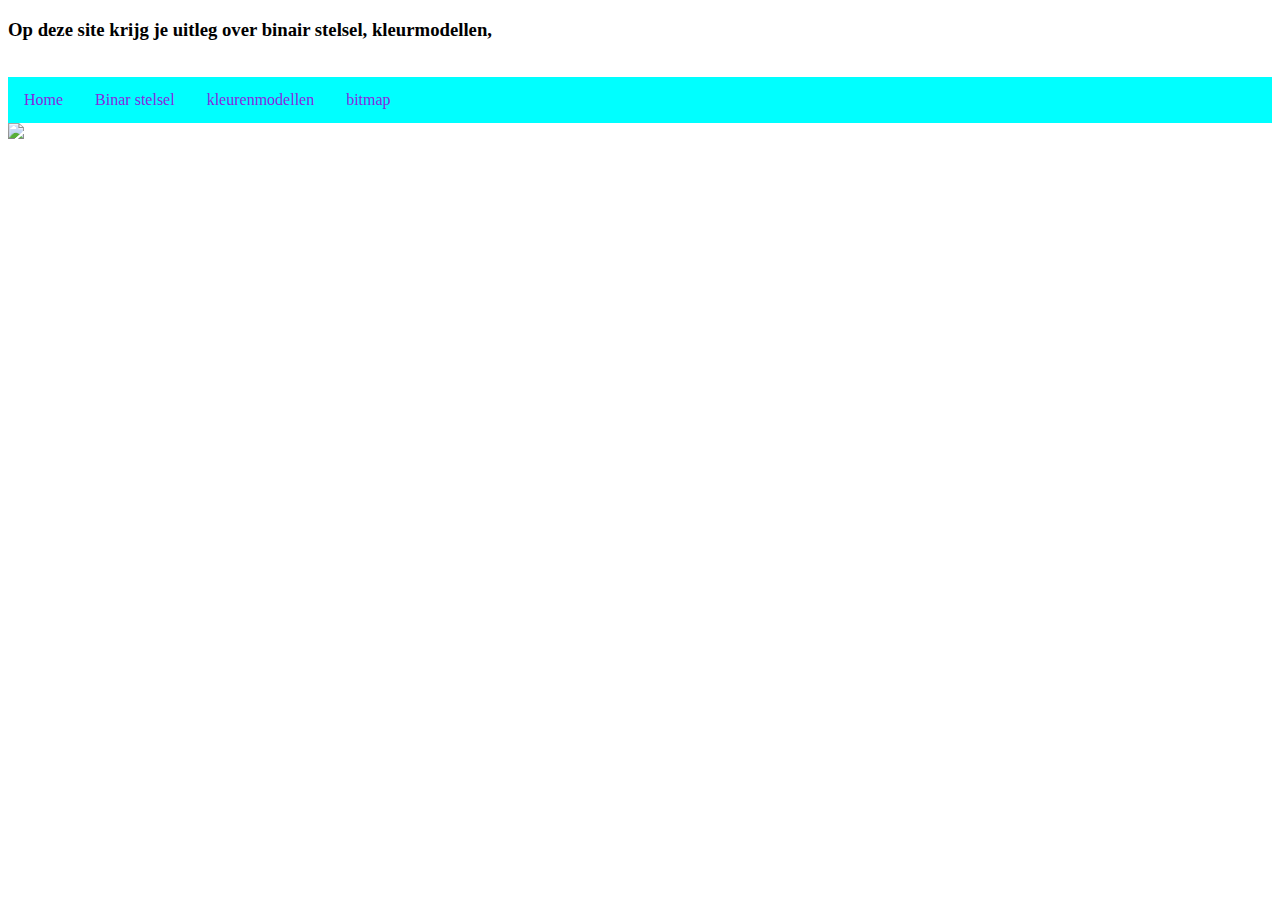
==== index.html @ 6f55d154 "net" ====
<!DOCTYPE html> <!--dit is de homepage van mijn site-->
<html> <!--dit is het html-element-->
    <head>
        <title>informatica</title>
        <link rel="stylesheet" href="opmaak.css">
        <meta charset="utf-8">
    </head>
    <body>
        <h3>Op deze site krijg je uitleg over binair stelsel, kleurmodellen,</h3>
        
        <br>
        <ul>
            <li><a href="index.html">Home</a></li>
            <li><a href="binairstelsel.html">Binar stelsel</a></li>
            <li><a href="kleurenmodellen.html">kleurenmodellen</a></li>
            <li><a href="bitmap.html">bitmap</a></li>
        </ul>
        <img src="informatica.jpg">

    </body>
</html>
---- opmaak.css ----
ul{
    list-style-type: none;
    margin: 0;
    padding: 0;
    overflow: hidden;
    background-color:rgb(0, 255, 255);
}

li{
    float: left;
}

li a {
    display: block;
    color: rgb(135, 41, 222);
    text-align: center;
    padding: 14px 16px;
    text-decoration: double;
}

/* Change the link color to #111 (black) on hover */
li a:hover {
    background-color: rgb(252, 248, 248);
}
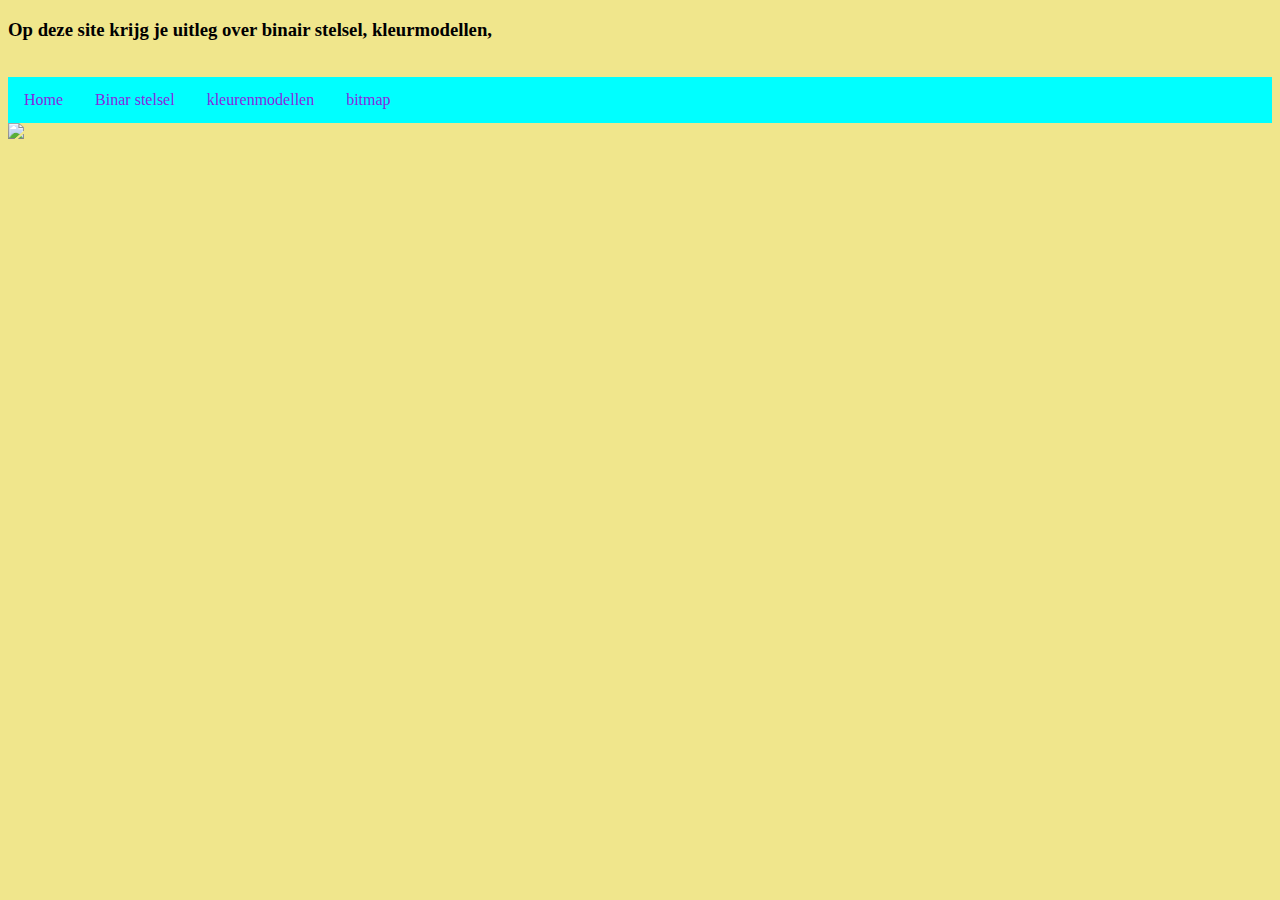
==== commit 65180957: "aaaaah" ====
--- a/index.html
+++ b/index.html
@@ -19,4 +19,5 @@
         <img src="informatica.jpg">
 
     </body>
-</html>+
+</html>
--- a/opmaak.css
+++ b/opmaak.css
@@ -18,7 +18,17 @@
     text-decoration: double;
 }
 
-/* Change the link color to #111 (black) on hover */
+
 li a:hover {
-    background-color: rgb(252, 248, 248);
+     background-color: rgb(177, 254, 10);
+}
+
+body {
+    background-color: khaki;
+
+}
+
+#body1 {
+
+  background-color: paleturquoise;
 }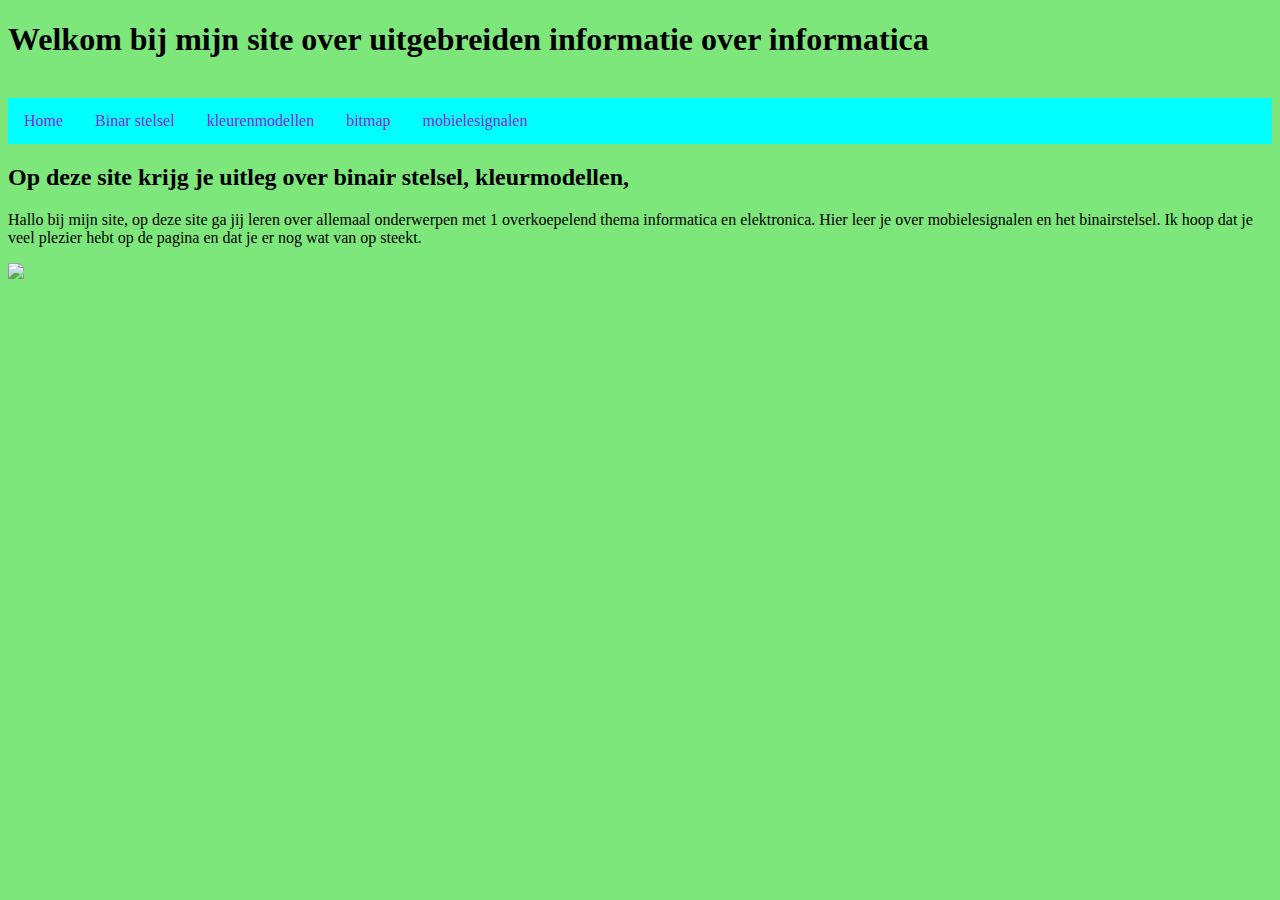
==== commit 94240e4f: "jup" ====
--- a/index.html
+++ b/index.html
@@ -6,16 +6,26 @@
         <link rel="stylesheet" href="opmaak.css">
         <meta charset="utf-8">
     </head>
+
+    <h1> Welkom bij mijn site over uitgebreiden informatie over informatica</h1>
     <body>
-        <h3>Op deze site krijg je uitleg over binair stelsel, kleurmodellen,</h3>
-        
         <br>
         <ul>
             <li><a href="index.html">Home</a></li>
             <li><a href="binairstelsel.html">Binar stelsel</a></li>
             <li><a href="kleurenmodellen.html">kleurenmodellen</a></li>
             <li><a href="bitmap.html">bitmap</a></li>
+            <li><a href="mobielesignaal.html">mobielesignalen</a></li>
         </ul>
+        
+        <h2>Op deze site krijg je uitleg over binair stelsel, kleurmodellen,</h2>
+
+        <p> 
+            Hallo bij mijn site, op deze site ga jij leren over allemaal onderwerpen met 1 overkoepelend thema
+            informatica en elektronica. Hier leer je over mobielesignalen en het binairstelsel. Ik hoop dat je veel
+            plezier hebt op de pagina en dat je er nog wat van op steekt.
+        </p>
+
         <img src="informatica.jpg">
 
     </body>
--- a/opmaak.css
+++ b/opmaak.css
@@ -24,7 +24,7 @@
 }
 
 body {
-    background-color: khaki;
+    background-color: rgb(126, 231, 124);
 
 }
 
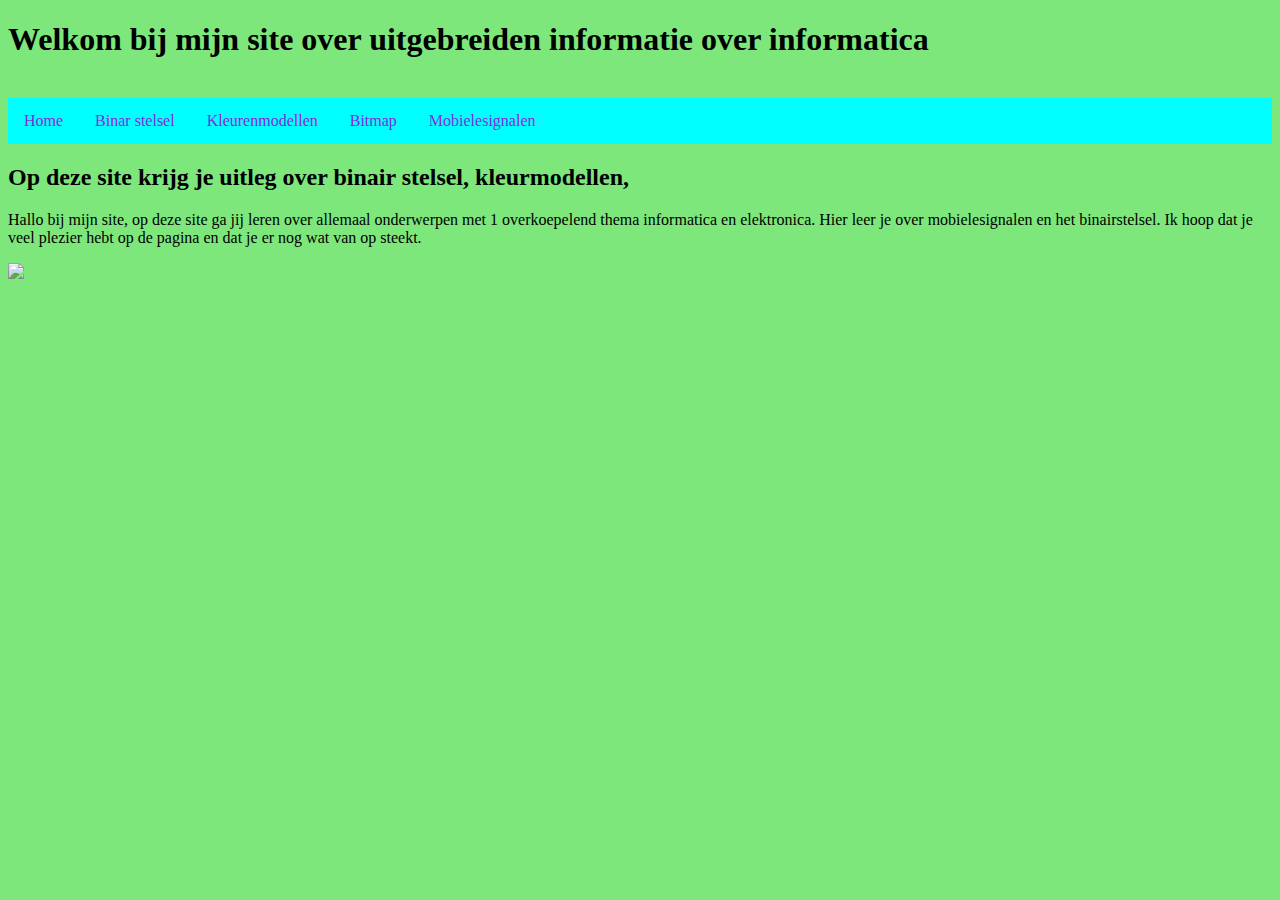
==== commit b0ecfa8c: "yay" ====
--- a/index.html
+++ b/index.html
@@ -13,9 +13,9 @@
         <ul>
             <li><a href="index.html">Home</a></li>
             <li><a href="binairstelsel.html">Binar stelsel</a></li>
-            <li><a href="kleurenmodellen.html">kleurenmodellen</a></li>
-            <li><a href="bitmap.html">bitmap</a></li>
-            <li><a href="mobielesignaal.html">mobielesignalen</a></li>
+            <li><a href="kleurenmodellen.html">Kleurenmodellen</a></li>
+            <li><a href="bitmap.html">Bitmap</a></li>
+            <li><a href="mobielesignaal.html">Mobielesignalen</a></li>
         </ul>
         
         <h2>Op deze site krijg je uitleg over binair stelsel, kleurmodellen,</h2>
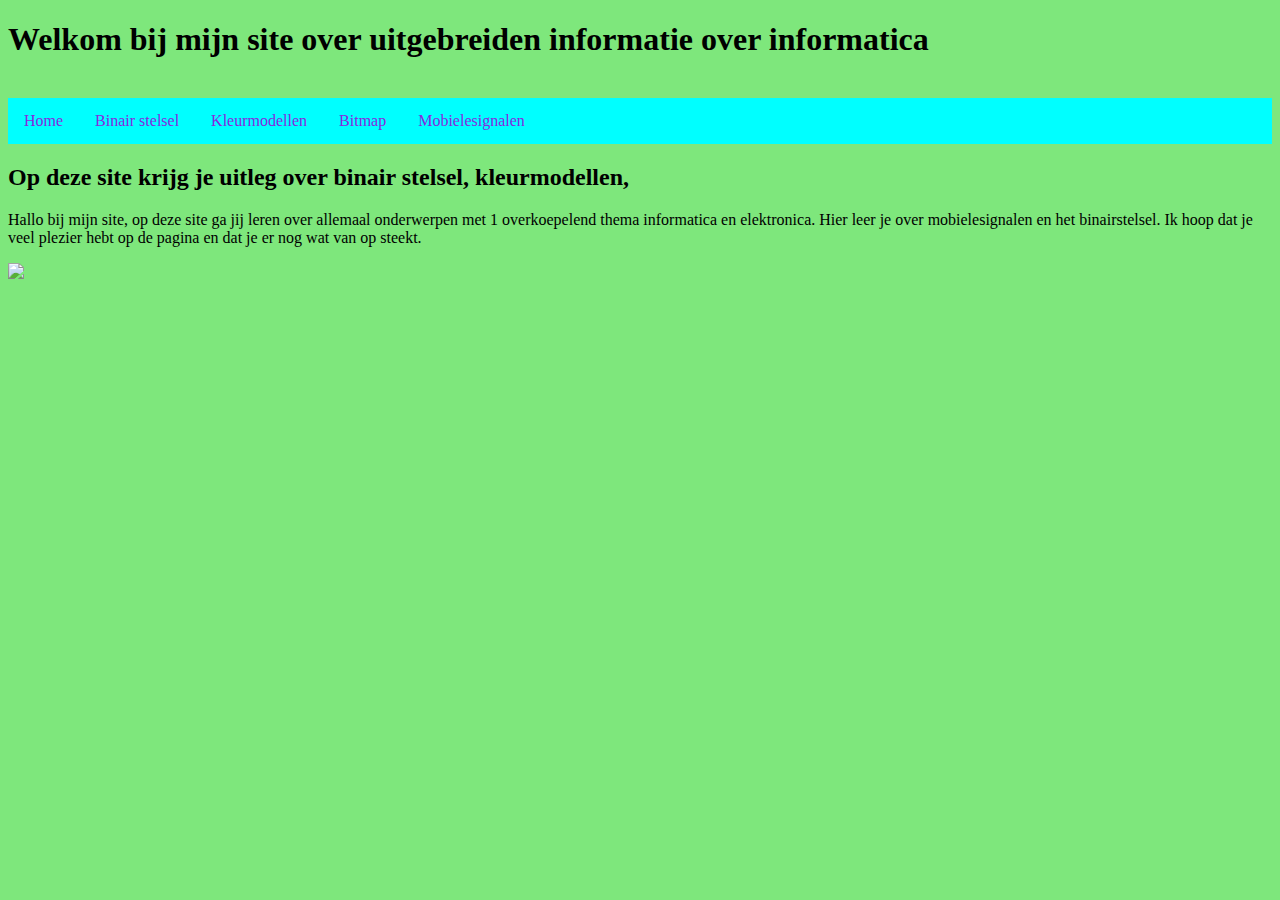
==== commit 73f04f1f: "L" ====
--- a/index.html
+++ b/index.html
@@ -12,8 +12,8 @@
         <br>
         <ul>
             <li><a href="index.html">Home</a></li>
-            <li><a href="binairstelsel.html">Binar stelsel</a></li>
-            <li><a href="kleurenmodellen.html">Kleurenmodellen</a></li>
+            <li><a href="binairstelsel.html">Binair stelsel</a></li>
+            <li><a href="kleurenmodellen.html">Kleurmodellen</a></li>
             <li><a href="bitmap.html">Bitmap</a></li>
             <li><a href="mobielesignaal.html">Mobielesignalen</a></li>
         </ul>
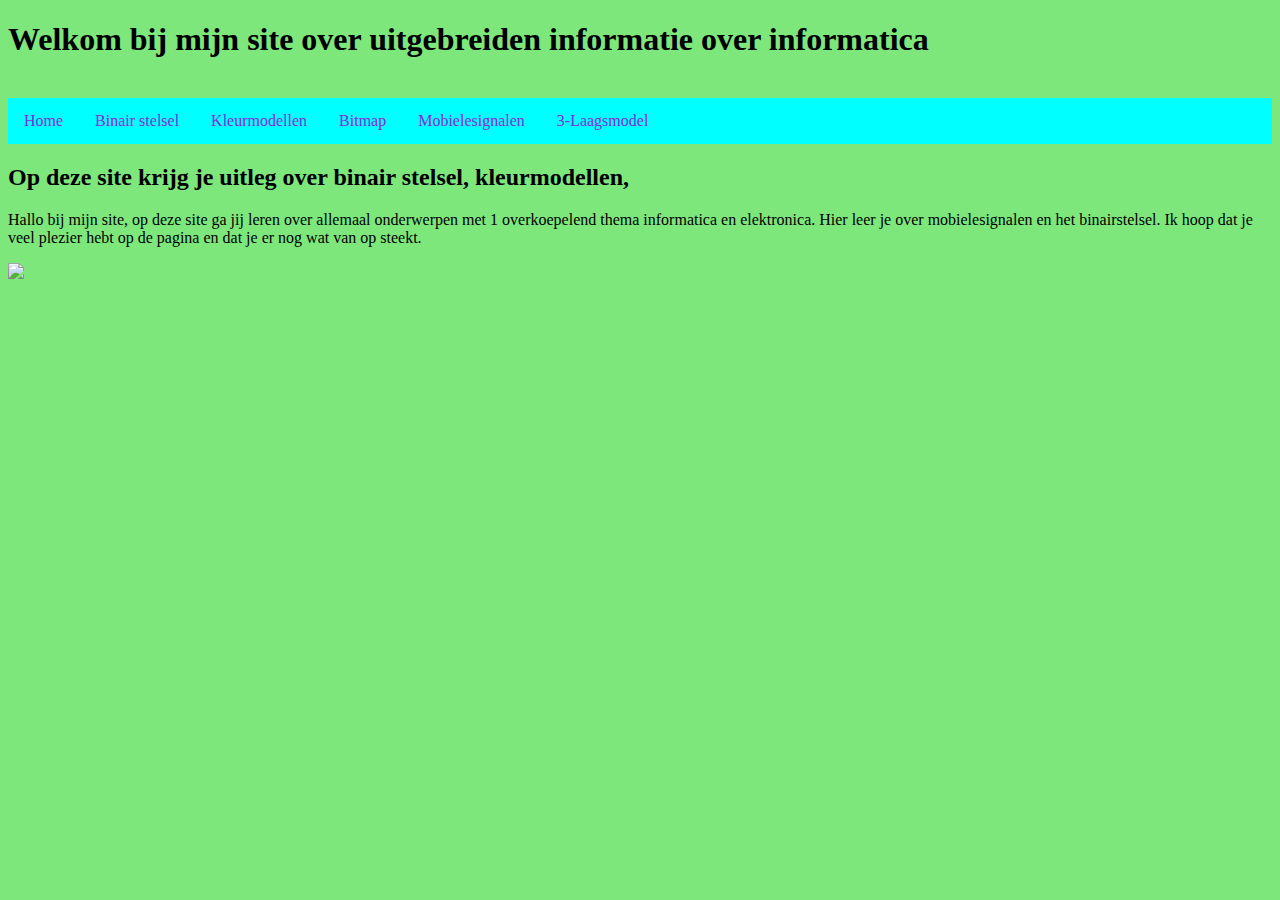
==== commit cdc64989: "hidde" ====
--- a/index.html
+++ b/index.html
@@ -16,6 +16,7 @@
             <li><a href="kleurenmodellen.html">Kleurmodellen</a></li>
             <li><a href="bitmap.html">Bitmap</a></li>
             <li><a href="mobielesignaal.html">Mobielesignalen</a></li>
+            <li><a href="3-laagsmodel.html">3-Laagsmodel</a></li>
         </ul>
         
         <h2>Op deze site krijg je uitleg over binair stelsel, kleurmodellen,</h2>
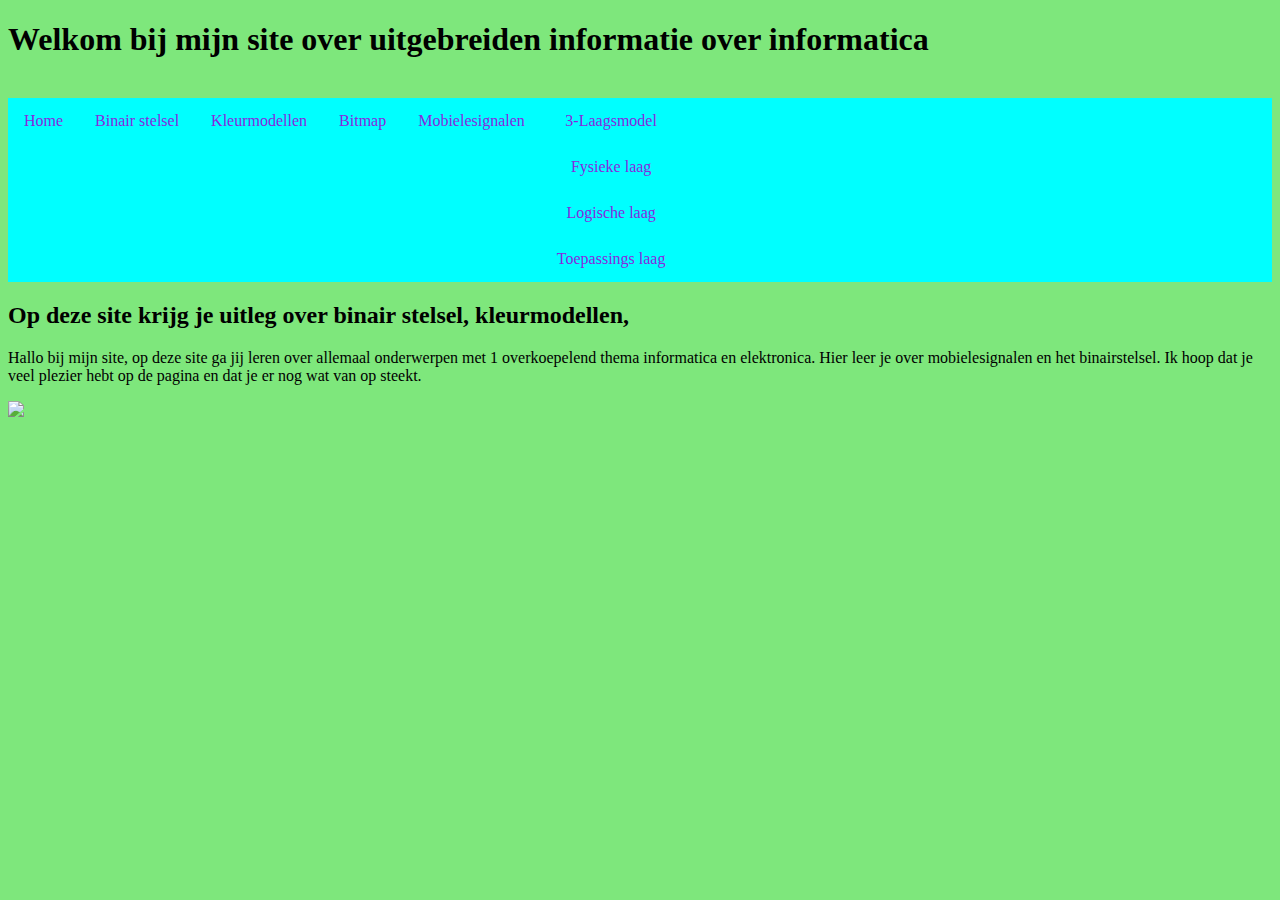
==== commit 46b51891: "juster buster" ====
--- a/index.html
+++ b/index.html
@@ -16,7 +16,12 @@
             <li><a href="kleurenmodellen.html">Kleurmodellen</a></li>
             <li><a href="bitmap.html">Bitmap</a></li>
             <li><a href="mobielesignaal.html">Mobielesignalen</a></li>
-            <li><a href="3-laagsmodel.html">3-Laagsmodel</a></li>
+            <li class="dropdown">
+                <a href="3-laagsmodel.html" class="dropbtn">3-Laagsmodel</a>
+                <a href="Fysiekelaag.html"> Fysieke laag</a>
+                <a href="logischelaag.html"> Logische laag</a>
+                <a href="toepassingslaag.html"> Toepassings laag</a>
+            </li>
         </ul>
         
         <h2>Op deze site krijg je uitleg over binair stelsel, kleurmodellen,</h2>
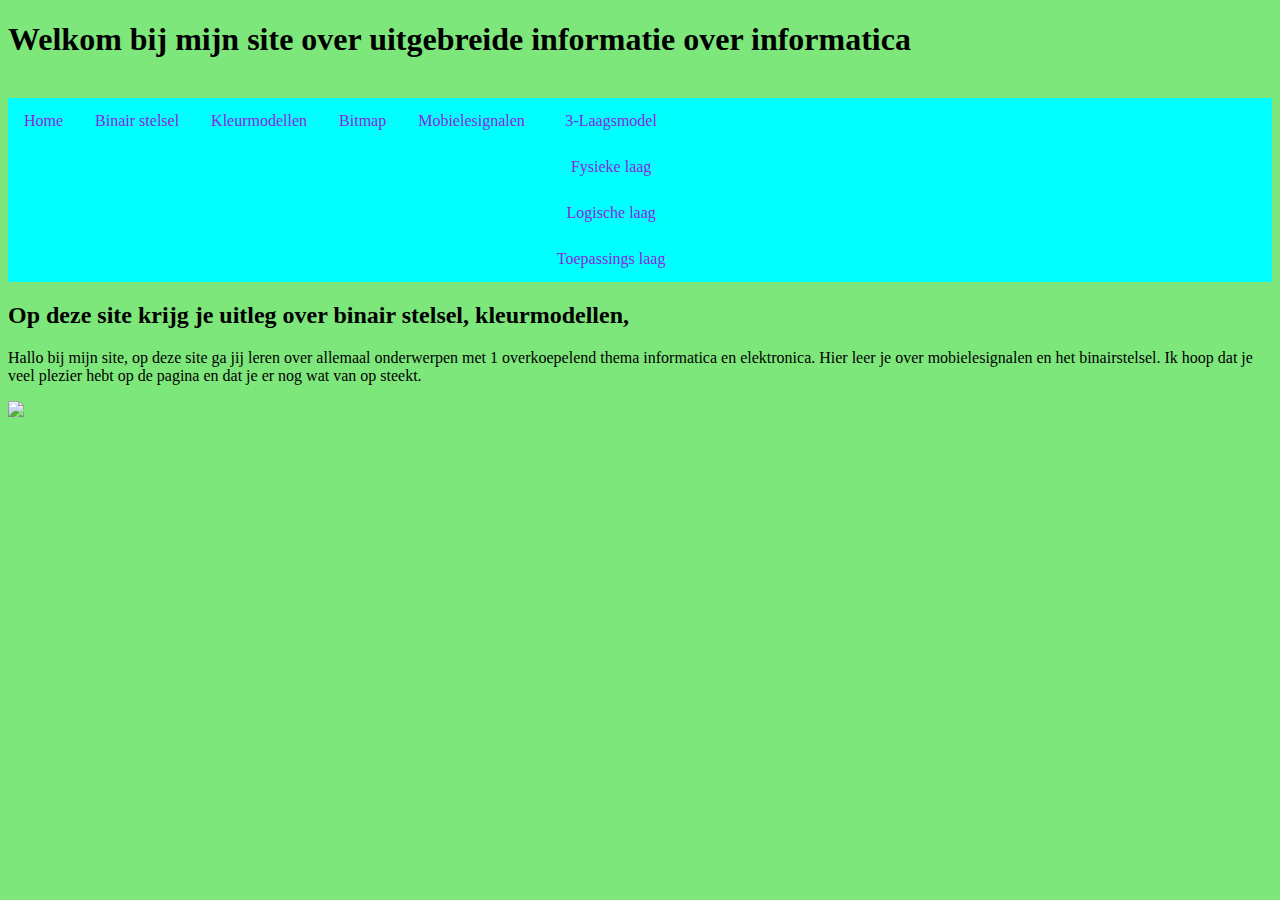
==== commit ddbb254c: "L" ====
--- a/index.html
+++ b/index.html
@@ -7,7 +7,7 @@
         <meta charset="utf-8">
     </head>
 
-    <h1> Welkom bij mijn site over uitgebreiden informatie over informatica</h1>
+    <h1> Welkom bij mijn site over uitgebreide informatie over informatica</h1>
     <body>
         <br>
         <ul>
